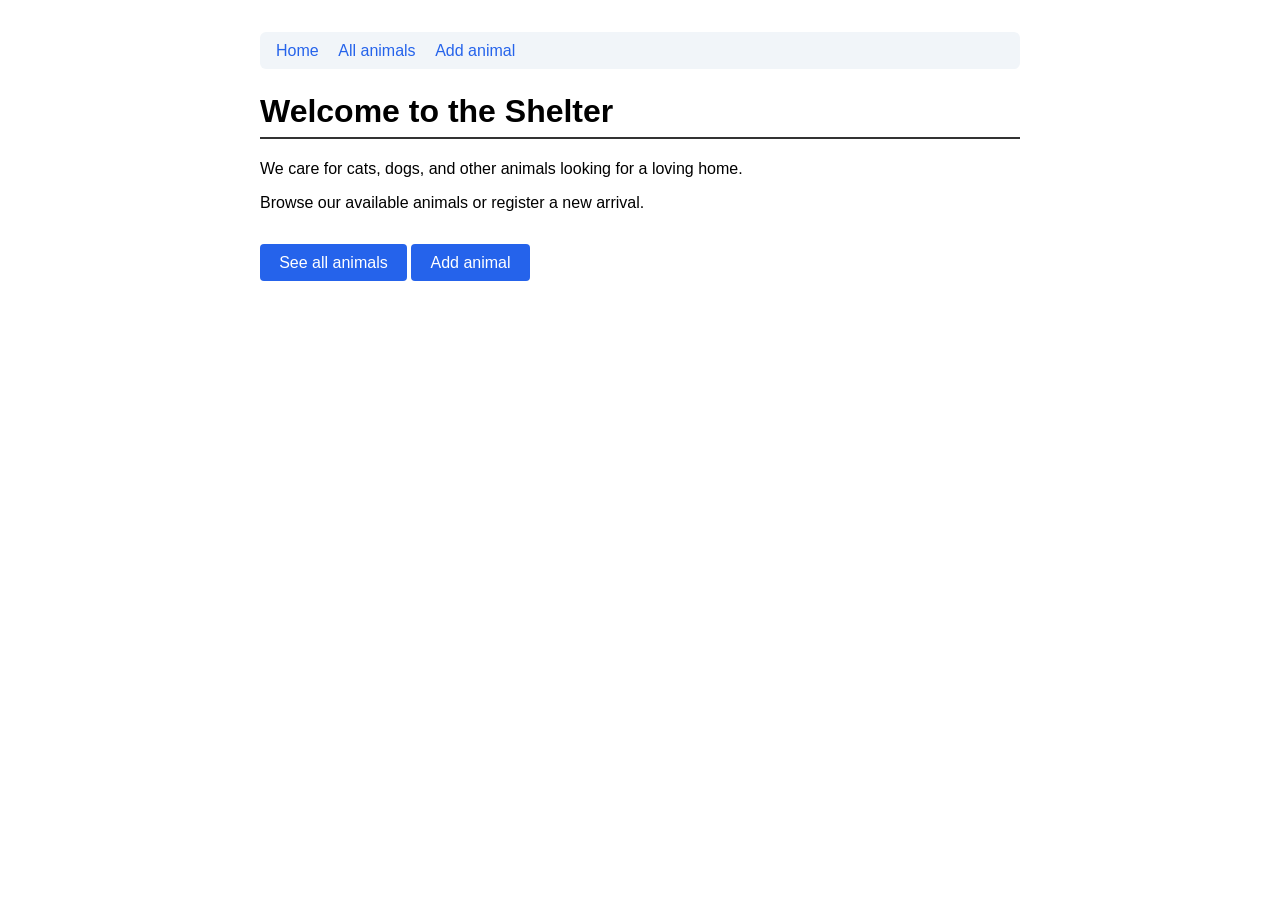
==== src/main/resources/templates/index.html @ 7cc79f38 "Task A: added AnimalPageController and Thymeleaf home page" ====
<!DOCTYPE html>

<html lang="en">
<head>
  <html lang="en" xmlns:th="http://www.thymeleaf.org">
  <meta name="viewport" content="width=device-width, initial-scale=1.0">
  <title>Shelter — Home</title>
  <style>
    body { font-family: sans-serif; max-width: 760px; margin: 2rem auto; padding: 0 1rem; }
    nav { background: #f1f5f9; padding: 0.6rem 1rem; border-radius: 6px; margin-bottom: 1.5rem; }
    nav a { margin-right: 1rem; text-decoration: none; color: #2563eb; }
    nav a:hover { text-decoration: underline; }
    h1 { border-bottom: 2px solid #333; padding-bottom: 0.4rem; }
    .cta { display: inline-block; margin-top: 1rem; padding: 0.6rem 1.2rem;
           background: #2563eb; color: white; border-radius: 4px; text-decoration: none; }
    .cta:hover { background: #1d4ed8; }
  </style>
</head>
<body>

  <!-- Navigation — same on every page -->
  <nav>
    <a href="/static">Home</a>
    <a href="/animals">All animals</a>
    <a href="/animals/new">Add animal</a>
  </nav>

  <main>
    <h1>Welcome to the Shelter</h1>
    <p>We care for cats, dogs, and other animals looking for a loving home.</p>
    <p>Browse our available animals or register a new arrival.</p>
    <a href="/animals" class="cta">See all animals</a>
    <a href="/animals/new" class="cta">Add animal</a>
  </main>

</body>
</html>
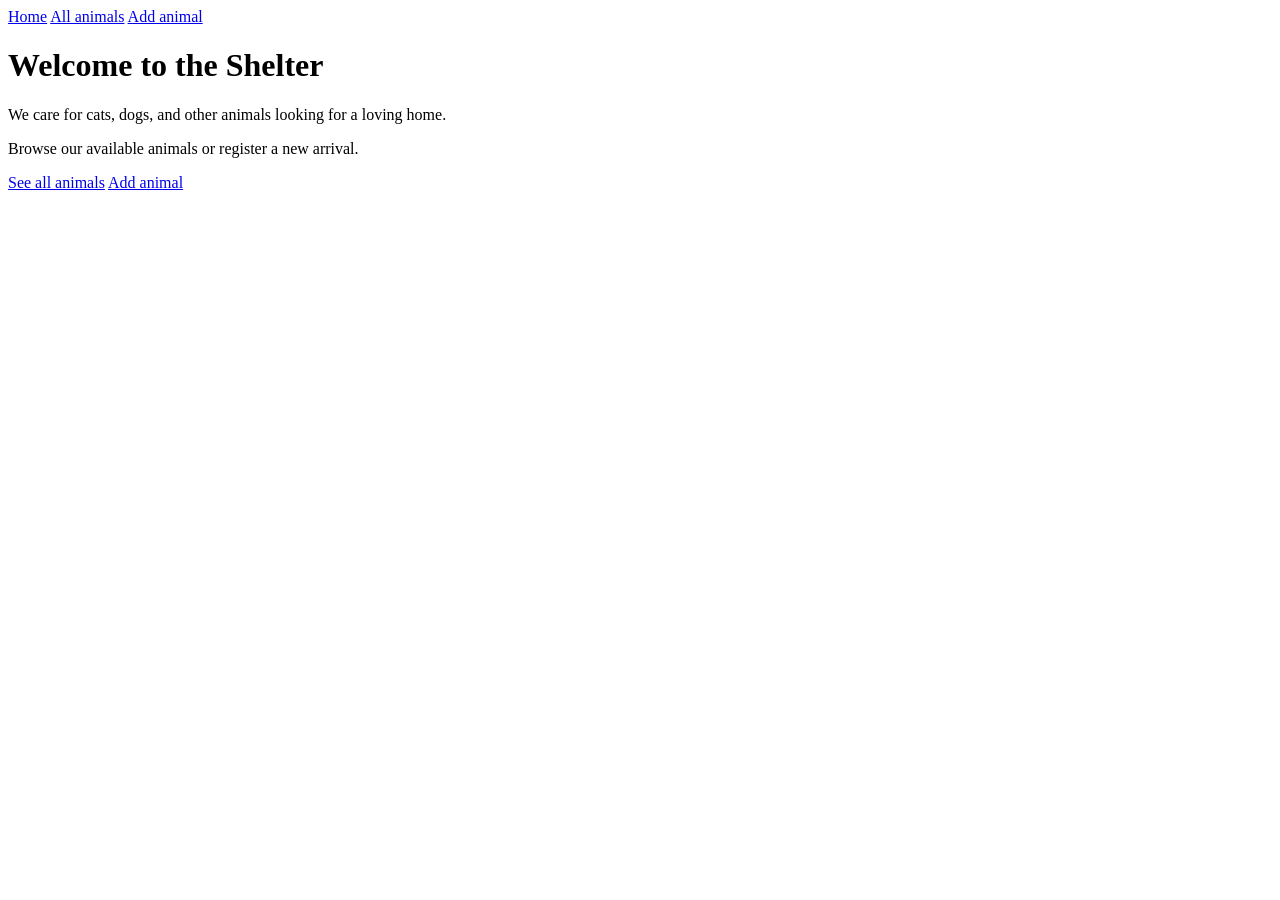
==== commit b4cd84c9: "Task A: restyle home, list and form pages with cards and the shared stylesheet" ====
--- a/src/main/resources/templates/index.html
+++ b/src/main/resources/templates/index.html
@@ -1,20 +1,12 @@
 <!DOCTYPE html>
 
-<html lang="en">
+<!DOCTYPE html>
+<html lang="en" xmlns:th="http://www.thymeleaf.org">
 <head>
-  <html lang="en" xmlns:th="http://www.thymeleaf.org">
+  <meta charset="UTF-8">
   <meta name="viewport" content="width=device-width, initial-scale=1.0">
   <title>Shelter — Home</title>
-  <style>
-    body { font-family: sans-serif; max-width: 760px; margin: 2rem auto; padding: 0 1rem; }
-    nav { background: #f1f5f9; padding: 0.6rem 1rem; border-radius: 6px; margin-bottom: 1.5rem; }
-    nav a { margin-right: 1rem; text-decoration: none; color: #2563eb; }
-    nav a:hover { text-decoration: underline; }
-    h1 { border-bottom: 2px solid #333; padding-bottom: 0.4rem; }
-    .cta { display: inline-block; margin-top: 1rem; padding: 0.6rem 1.2rem;
-           background: #2563eb; color: white; border-radius: 4px; text-decoration: none; }
-    .cta:hover { background: #1d4ed8; }
-  </style>
+  <link rel="stylesheet" th:href="@{/css/style.css}">
 </head>
 <body>
 
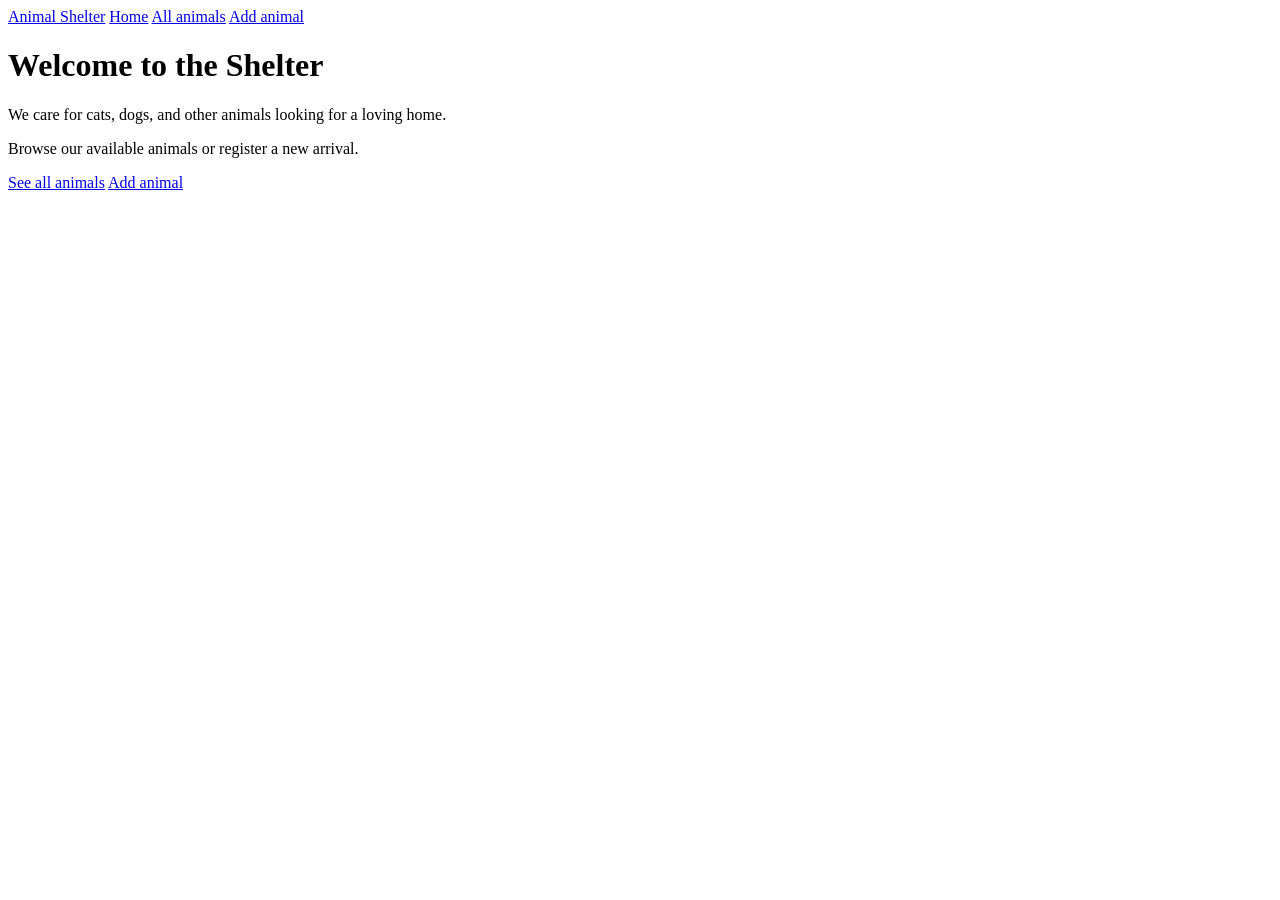
==== commit fa16a4b5: "Task A: restyle home, list and form pages with cards and the shared stylesheet" ====
--- a/src/main/resources/templates/index.html
+++ b/src/main/resources/templates/index.html
@@ -12,7 +12,8 @@
 
   <!-- Navigation — same on every page -->
   <nav>
-    <a href="/static">Home</a>
+    <a class="brand" href="/">Animal Shelter</a>
+    <a href="/" class="active" aria-current="page">Home</a>
     <a href="/animals">All animals</a>
     <a href="/animals/new">Add animal</a>
   </nav>
@@ -21,8 +22,11 @@
     <h1>Welcome to the Shelter</h1>
     <p>We care for cats, dogs, and other animals looking for a loving home.</p>
     <p>Browse our available animals or register a new arrival.</p>
-    <a href="/animals" class="cta">See all animals</a>
-    <a href="/animals/new" class="cta">Add animal</a>
+    <div class="actions">
+      <a href="/animals" class="btn">See all animals</a>
+      <a href="/animals/new" class="btn-secondary">Add animal</a>
+    </div>
+
   </main>
 
 </body>
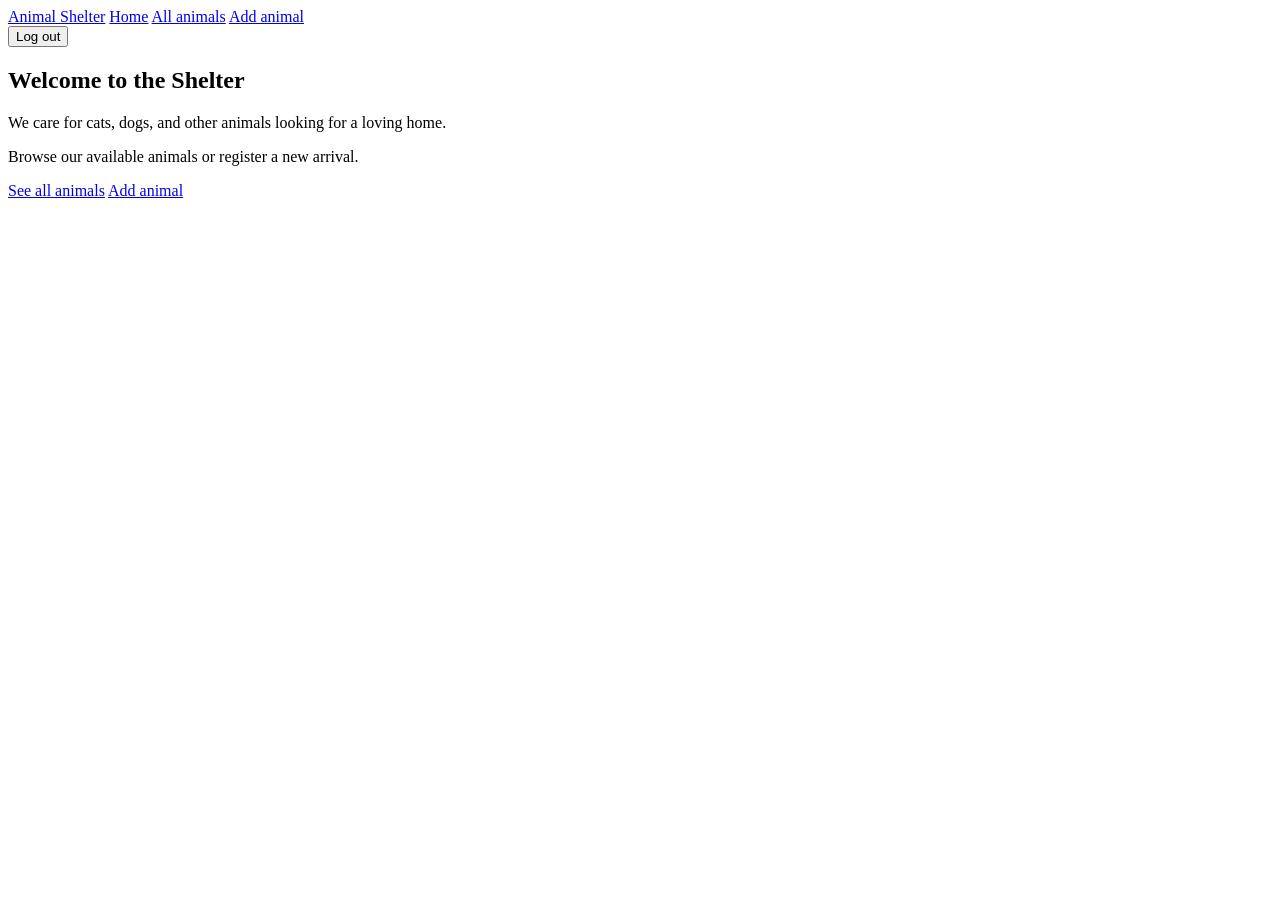
==== commit 49a4403b: "Task A bonus: add Swagger UI link and a custom Spring Security login page Required bonus: link from " ====
--- a/src/main/resources/templates/index.html
+++ b/src/main/resources/templates/index.html
@@ -1,6 +1,5 @@
 <!DOCTYPE html>
 
-<!DOCTYPE html>
 <html lang="en" xmlns:th="http://www.thymeleaf.org">
 <head>
   <meta charset="UTF-8">
@@ -16,17 +15,22 @@
     <a href="/" class="active" aria-current="page">Home</a>
     <a href="/animals">All animals</a>
     <a href="/animals/new">Add animal</a>
+
+    <form th:action="@{/logout}" method="post">
+      <button type="submit" class="logout">Log out</button>
+    </form>
   </nav>
 
   <main>
+    <section class="hero">
     <h1>Welcome to the Shelter</h1>
     <p>We care for cats, dogs, and other animals looking for a loving home.</p>
     <p>Browse our available animals or register a new arrival.</p>
     <div class="actions">
       <a href="/animals" class="btn">See all animals</a>
-      <a href="/animals/new" class="btn-secondary">Add animal</a>
+      <a href="/animals/new" class="btn secondary">Add animal</a>
     </div>
-
+    </section>
   </main>
 
 </body>
